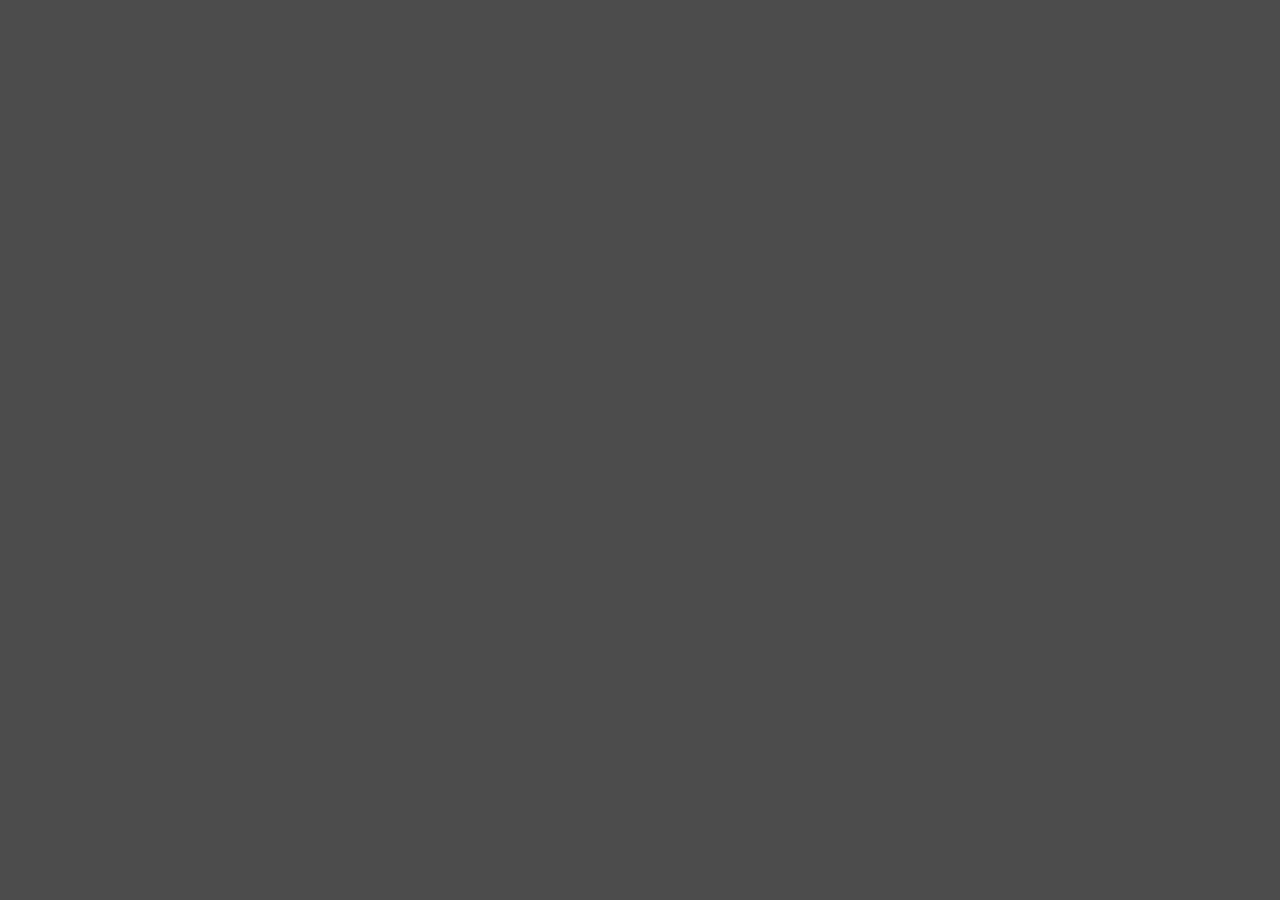
==== agra_fort.html @ 4bfb2334 "first commit" ====
<!doctype html>

<html>

	<head>
		<title> Bienvenue en Inde </title>
		<link rel = "stylesheet" href = "style_image.css">
	</head>

	<body>	
				<div class = "image">
					<a href = "chateaux.html"><img src ="/home/memouna/PAGEWEB/3.png" alt = ""></a>
				</div>
	</body>


</html>
---- style_image.css ----
body
{
	margin: 0;
	padding: 0;
	height: 100vh;
	display: flex;
	justify-content: center;
	align-items: center; 
	background-color: rgb(0,0,0,0.7);
}

.image img
{
	border-radius: 10px;
}
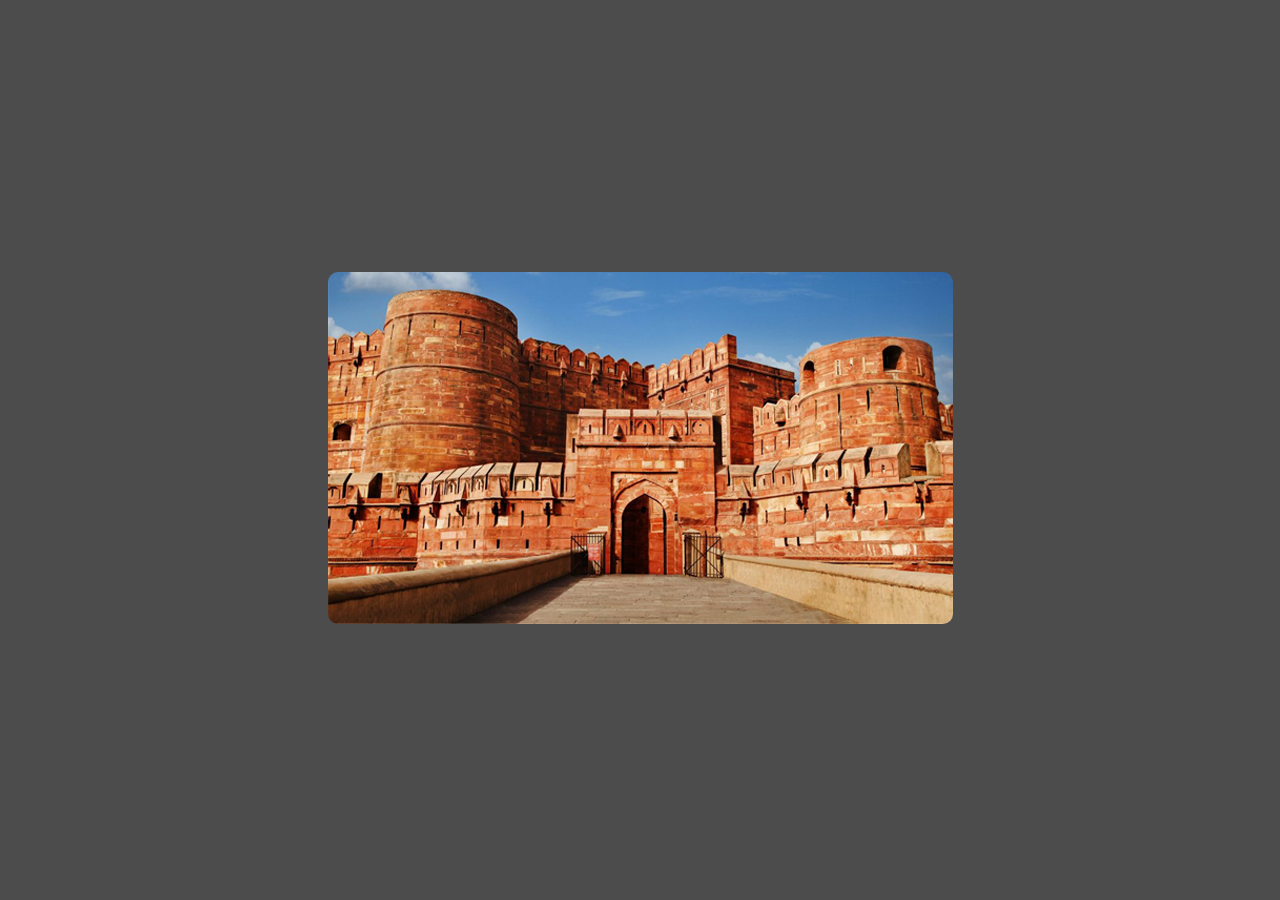
==== commit 832674b8: "problème résolu" ====
--- a/agra_fort.html
+++ b/agra_fort.html
@@ -9,7 +9,7 @@
 
 	<body>	
 				<div class = "image">
-					<a href = "chateaux.html"><img src ="/home/memouna/PAGEWEB/3.png" alt = ""></a>
+					<a href = "chateaux.html"><img src ="3.png" alt = ""></a>
 				</div>
 	</body>
 
